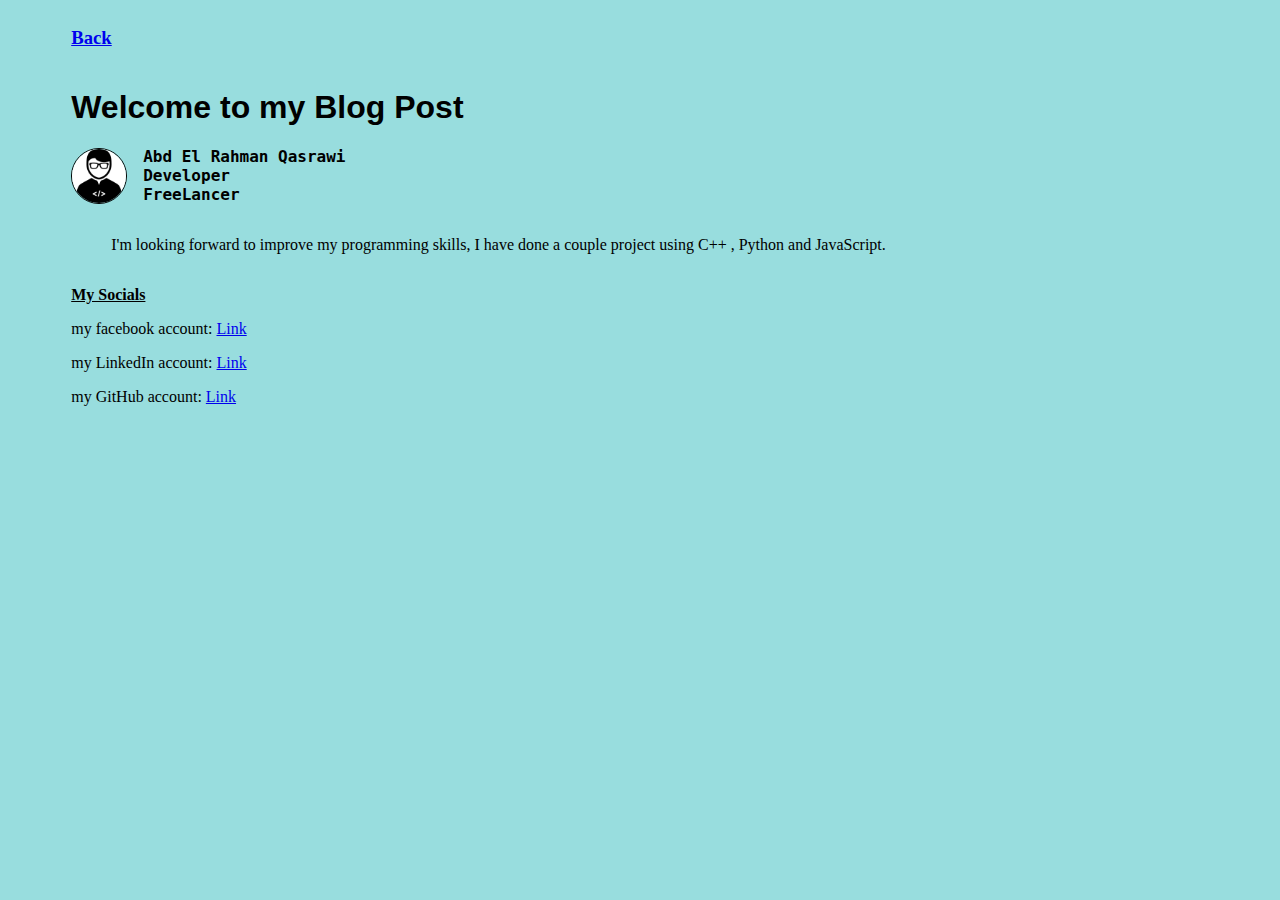
==== blog.html @ 40623418 "Personal Blog Files" ====
<!DOCTYPE html>
<html lang="en">
  <head>
    <meta charset="UTF-8" />
    <meta name="viewport" content="width=device-width, initial-scale=1.0" />
    <title>Document</title>
    <link rel="stylesheet" href="./static/Style3.css" />
  </head>
  <body>
    <div class="container">
      <h3><a href="./index.html">Back</a></h3>
      <h1>Welcome to my Blog Post</h1>
      <div class="auth-info">
        <img src="./assets/a-2.png" alt="Avatar" />
        <div class="info-container">
          <div class="name">Abd El Rahman Qasrawi</div>
          <div class="title">Developer</div>
          <div class="Current job">FreeLancer</div>
        </div>
      </div>
      <div class="Bio">
        <blockquote>
          I'm looking forward to improve my programming skills, I have done a
          couple project using C++ , Python and JavaScript.
        </blockquote>
      </div>

      <div class="Socials">
        <div class="title">
          <p>
            <ins> <strong> My Socials </strong> </ins>
          </p>
        </div>
        <p>
          my facebook account:
          <a href="https://www.facebook.com/abd.altamimii/"> Link</a>
        </p>
        <p>
          my LinkedIn account:
          <a href="https://www.linkedin.com/in/abd-el-rahman-qasrawi/"> Link</a>
        </p>
        <p>
          my GitHub account: <a href="https://github.com/abdqas510"> Link</a>
        </p>
      </div>
    </div>
  </body>
</html>
---- static/Style3.css ----
body {
  background-color: #98ddde;
}
.container {
  display: flex;
  flex-direction: column;
  flex-wrap: wrap;
  width: 90%;
  margin: auto;
  justify-content: flex-start;
  align-items: flex-start;
}
h1 {
  font-family: "Trebuchet MS", "Lucida Sans Unicode", "Lucida Grande",
    "Lucida Sans", Arial, sans-serif;
}
img {
  border: 1px solid;
  border-radius: 50%;
  width: 6vh;
  height: 6vh;
}
.auth-info {
  display: flex;
  justify-content: flex-start;
  align-items: center;
  gap: 1em;
}
.info-container {
  display: inline-block;
  font-family: "andale mono", monospace;
  font-weight: 800;
}
.Bio {
  display: flex;
  justify-content: flex-start;
  align-items: center;
  margin-top: 1em;
}
.Socials {
  display: inline-block;
  height: 20vh;
  width: 20vh;
}
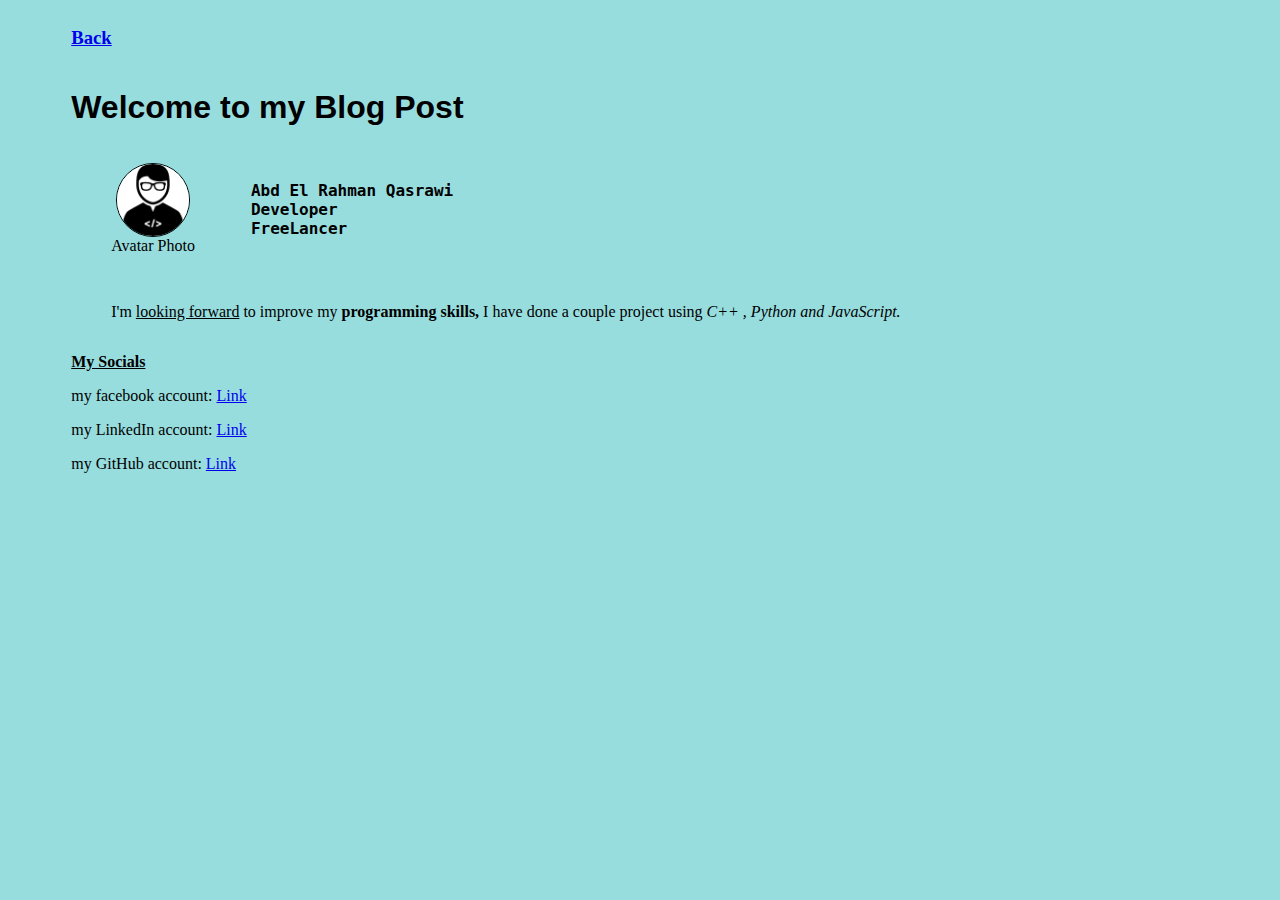
==== commit fcacfcba: "Update on the import Design , and included figcaputre" ====
--- a/blog.html
+++ b/blog.html
@@ -4,14 +4,17 @@
     <meta charset="UTF-8" />
     <meta name="viewport" content="width=device-width, initial-scale=1.0" />
     <title>Document</title>
-    <link rel="stylesheet" href="./static/Style3.css" />
+    <link rel="stylesheet" href="./static/Style-Blog.css" />
   </head>
   <body>
     <div class="container">
       <h3><a href="./index.html">Back</a></h3>
       <h1>Welcome to my Blog Post</h1>
       <div class="auth-info">
-        <img src="./assets/a-2.png" alt="Avatar" />
+        <figure>
+          <img src="./assets/a-2.png" alt="Avatar" />
+          <figcaption>Avatar Photo</figcaption>
+        </figure>
         <div class="info-container">
           <div class="name">Abd El Rahman Qasrawi</div>
           <div class="title">Developer</div>
@@ -20,8 +23,8 @@
       </div>
       <div class="Bio">
         <blockquote>
-          I'm looking forward to improve my programming skills, I have done a
-          couple project using C++ , Python and JavaScript.
+          I'm <u>looking forward</u> to improve my <strong>programming skills,</strong> I have done a
+          couple project using <em> C++ , Python and JavaScript.</em>
         </blockquote>
       </div>
 
--- a/static/Style-Blog.css
+++ b/static/Style-Blog.css
@@ -0,0 +1,51 @@
+body {
+  background-color: #98ddde;
+}
+.container {
+  display: flex;
+  flex-direction: column;
+  flex-wrap: wrap;
+  width: 90%;
+  margin: auto;
+  justify-content: flex-start;
+  align-items: flex-start;
+}
+h1 {
+  font-family: "Trebuchet MS", "Lucida Sans Unicode", "Lucida Grande",
+    "Lucida Sans", Arial, sans-serif;
+}
+
+figure{
+  display: flex;
+  flex-direction: column;
+  justify-content: center;
+  align-items: center;
+}
+img {
+  border: 1px solid;
+  border-radius: 50%;
+  width: 8vh;
+  height: 8vh;
+}
+.auth-info {
+  display: flex;
+  justify-content: flex-start;
+  align-items: center;
+  gap: 1em;
+}
+.info-container {
+  display: inline-block;
+  font-family: "andale mono", monospace;
+  font-weight: 800;
+}
+.Bio {
+  display: flex;
+  justify-content: flex-start;
+  align-items: center;
+  margin-top: 1em;
+}
+.Socials {
+  display: inline-block;
+  height: 20vh;
+  width: 20vh;
+}
